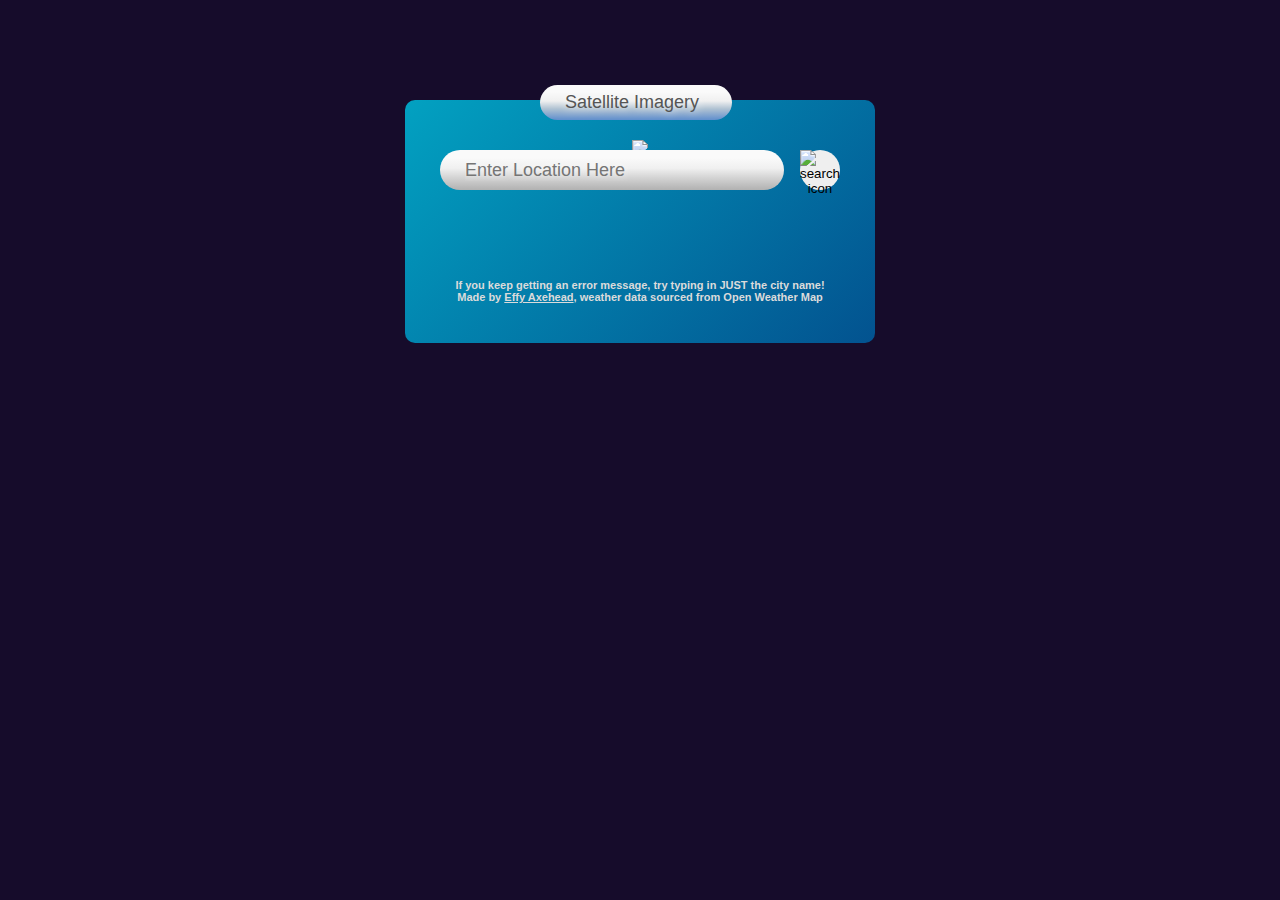
==== index.html @ f11e6026 "Added files via upload" ====
<!DOCTYPE html>
<html lang="en">
<head>
    <meta charset="UTF-8">
    <meta name="viewport" content="width=device-width, initial-scale=1.0">
    <link rel="stylesheet" href="style.css">
    <title>Weather</title>
</head>
<body>
    <div id="test">
    <div id="card">
        <a href="/index.html"><img src="img/logo.png" width="400px" id="logo"></a>
        <div class="radar">
            <a href="/radar.html" style="text-decoration:none">Satellite Imagery</a>
        </div>
        <div class="search">
            <input type="text" placeholder="Enter Location Here" spellcheck="false">
            <button><img src="img/search.png" alt="search icon"></button>
        </div>
        <div class="error">
            <p>Invalid City Name</p>
        </div>
        <div class="weather">
            <h2 class="city">Winchester</h2>
            <img src="img/clear.png" alt="" class="weather-icon">
            <h4 class="desc">foggy</h4>
            <div class="details">
                <div class="column">
                    <div>
            <h1 class="temp">14°F</h1>
        </div>
        </div>
        <div class="column">
            <div>
            <p>Feels Like</p><p class="feels_like">20°F</p>
        </div>
        </div>
        </div>
            <div class="details">
                <div class="column">
                    <div>
                        <p class="humidity">50%</p>
                        <p>Humidity</p>
                    </div>
                </div>
                <div class="column">
                    <div>
                        <p class="wind">15mph</p>
                        <p>Wind Speed</p>
                    </div>
                </div>
            </div>
            
        </div>
        <br><br><br>
        <h3>If you keep getting an error message, try typing in JUST the city name!</h3>
        <h3>Made by <a href="https://github.com/EffyIsOffline">Effy Axehead</a>, weather data sourced from Open Weather Map</h3>
    </div>
    </div>
    <div class="audio-player">
    <audio controls autoplay hidden loop>
        <source src="weather.mp3" type="audio/mpeg">
      Your browser does not support the audio element.
      </audio> 
      </div>
    <script src="script.js"></script>
</body>
</html>
---- style.css ----
*{
    margin: 0;
    padding: 0;
    font-family: 'Futura', sans-serif;
    box-sizing: border-box;
    cursor: url('WiiCursor.cur'), default;	
}
.card {
    max-width: 600px;
    margin: 0 auto;
    padding: 20px;
    text-shadow: #222 3px 3px 2px;
    box-shadow: rgba(149, 157, 165, 0.2) 0px 8px 24px;
}

@media (max-width: 600px) {
    .card {
        padding: 10px;
    }
    .search {
        display: flex;
        flex-direction: row; 
        justify-content: space-between; 
        align-items: center;

    }
    .search input {
        width: calc(100% - 60px); 
        margin-right: 10px;
    }
    .search button {    
        width: 50px; 
        height: 40px;
    }
    .details {
        display: flex;
        flex-direction: column;
    }
    .column {
        display: flex;
        flex-direction: row; 
        justify-content: space-between; 
        align-items: center; 
        margin-bottom: 10px;
    }
}


body{
    background: #160c2b;
    
}
#card{
    width: 90%;
    max-width: 470px;
    background: linear-gradient(135deg,#02a1c1, #03045e);
    color: #fff;
    margin: 100px auto 0;
    border-radius: 10px;
    padding: 40px 35px;
    text-align: center;
    background-size: 200% 200%;

    -webkit-animation: Animation 10s ease infinite;
    -moz-animation: Animation 10s ease infinite;
    animation: Animation 10s ease infinite;
    -webkit-animation: fadein 3s; /* Safari, Chrome and Opera > 12.1 */
       -moz-animation: fadein 3s; /* Firefox < 16 */
        -ms-animation: fadein 3s; /* Internet Explorer */
         -o-animation: fadein 3s; /* Opera < 12.1 */
            animation: fadein 3s;
}

#cardsat{
    width: 90%;
    max-width: 800px;
    background: linear-gradient(135deg,#02a1c1, #03045e);
    color: #fff;
    margin: 100px auto 0;
    border-radius: 10px;
    padding: 40px 35px;
    text-align: center;
    background-size: 200% 200%;

    -webkit-animation: Animation 10s ease infinite;
    -moz-animation: Animation 10s ease infinite;
    animation: Animation 10s ease infinite;
    -webkit-animation: fadein 3s; /* Safari, Chrome and Opera > 12.1 */
       -moz-animation: fadein 3s; /* Firefox < 16 */
        -ms-animation: fadein 3s; /* Internet Explorer */
         -o-animation: fadein 3s; /* Opera < 12.1 */
            animation: fadein 3s;
}

@-webkit-keyframes Animation {
    0%{background-position:10% 0%}
    50%{background-position:91% 100%}
    100%{background-position:10% 0%}
}
@-moz-keyframes Animation {
    0%{background-position:10% 0%}
    50%{background-position:91% 100%}
    100%{background-position:10% 0%}
}
@keyframes Animation { 
    0%{background-position:10% 0%}
    50%{background-position:91% 100%}
    100%{background-position:10% 0%}
}

.logo{
    display: block;
    margin: 0 auto;
    align-items: center;
    z-index: -1;
    -webkit-animation: fadein 3s; /* Safari, Chrome and Opera > 12.1 */
       -moz-animation: fadein 3s; /* Firefox < 16 */
        -ms-animation: fadein 3s; /* Internet Explorer */
         -o-animation: fadein 3s; /* Opera < 12.1 */
            animation: fadein 3s;
}

a { color: inherit;
    cursor: url('wiigrabccw.cur'), default;	 } 

.radar {
        width: 48%;
        left: 25%;
        margin-top: -40px;
        margin-bottom: 30px;
        display: flex;
        align-items: center;
        justify-content: space-between;
        position: relative;
        top: -35px;
        -webkit-animation: fadein 5s; /* Safari, Chrome and Opera > 12.1 */
           -moz-animation: fadein 5s; /* Firefox < 16 */
            -ms-animation: fadein 5s; /* Internet Explorer */
             -o-animation: fadein 5s; /* Opera < 12.1 */
                animation: fadein 5s;
                border: 0;
                outline: 0;
                background: #ebfffc;
                color: #555;
                padding: 10px 25px;
                height: 35px;
                border-radius: 30px;
                flex: 1;
                margin-right: 16px;
                font-size: 18px;
                text-shadow: #fff 0px 0px 10px;
                background:linear-gradient(0.01000000000001deg, rgb(100, 145, 205) 1.92%, 
                rgb(176, 194, 210) 31.91%, 
                rgba(240, 240, 240, 1) 54.33%, 
                rgba(250, 250, 250, 1) 80.52%);
                cursor: url('wiigrabccw.cur'), default;	
}

.radar:hover{
    background:linear-gradient(0.01000000000001deg, rgb(113, 103, 153) 1.92%, 
    rgb(140, 176, 211) 31.91%, 
    rgb(161, 203, 219) 54.33%, 
    rgb(227, 235, 243) 80.52%); 
}

.home {
    width: 100px;
    left: 43%;
    margin-top: -50px;
    margin-bottom: 30px;
    display: flex;
    align-items: center;
    justify-content: space-between;
    position: relative;
    top: -35px;
    -webkit-animation: fadein 5s; /* Safari, Chrome and Opera > 12.1 */
       -moz-animation: fadein 5s; /* Firefox < 16 */
        -ms-animation: fadein 5s; /* Internet Explorer */
         -o-animation: fadein 5s; /* Opera < 12.1 */
            animation: fadein 5s;
            border: 0;
            outline: 0;
            background: #ebfffc;
            color: #555;
            padding: 10px 25px;
            height: 35px;
            border-radius: 30px;
            flex: 1;
            margin-right: 16px;
            font-size: 18px;
            text-shadow: #fff 0px 0px 10px;
            background:linear-gradient(0.01000000000001deg, rgb(100, 145, 205) 1.92%, 
            rgb(176, 194, 210) 31.91%, 
            rgba(240, 240, 240, 1) 54.33%, 
            rgba(250, 250, 250, 1) 80.52%);
            cursor: url('wiigrabccw.cur'), default;	
}

.home:hover{
    background:linear-gradient(0.01000000000001deg, rgb(113, 103, 153) 1.92%, 
    rgb(140, 176, 211) 31.91%, 
    rgb(161, 203, 219) 54.33%, 
    rgb(227, 235, 243) 80.52%); 
}

#satellite {
    position:absolute;
    display: flex;
    margin-top: 80px;
    margin-left: -20px;
    width: 350px;
    height: 350px;
    border-radius: 50%;
    overflow: hidden;
    box-shadow: #222 0px 20px 20px;
    z-index: 4;
    transition: transform .2s; /* Animation */
}

#satellite:hover {
    transform: scale(1.02); /* (150% zoom - Note: if the zoom is too large, it will go outside of the viewport) */
  }

#goeseast {
    margin-top: 30px;
    margin-left: -10px;
    position:absolute;
    display: flex;
    width: 500px;
    border-radius: 5%;
    overflow: hidden;
    box-shadow: #222 1px 5px 7px;
    z-index: 2;
    transition: transform .2s; /* Animation */
}

#goeseast:hover {
    transform: scale(1.02); /* (150% zoom - Note: if the zoom is too large, it will go outside of the viewport) */
  }

#goes2 {
    margin-top: 420px;
    margin-left: 0px;
    position:absolute;
    display: flex;
    width: 450px;
    border-radius: 5%;
    overflow: hidden;
    box-shadow: #222 3px 9px 11px;
    z-index: 3;
    transition: transform .2s; /* Animation */
}

#goes2:hover {
    transform: scale(1.02); /* (150% zoom - Note: if the zoom is too large, it will go outside of the viewport) */
  }

#goes3 {
    margin-top: 150px;
    margin-left: 390px;
    position:absolute;
    display: flex;
    width: 350px;
    border-radius: 5%;
    overflow: hidden;
    box-shadow: #222 2px 7px 10px;
    z-index: 2;
    transition: transform .2s; /* Animation */
}

#goes3:hover {
    transform: scale(1.02); /* (150% zoom - Note: if the zoom is too large, it will go outside of the viewport) */
  }

#imagery {
    margin-top: 720px;
    margin-left: 65px;
    position:absolute;
    display: flex;
    width: 600px;
    border-radius: 5%;
    overflow: hidden;
    box-shadow: #222 0px 20px 20px;
    z-index: 2;
    transition: transform .2s; /* Animation */
}

#imagery:hover {
    transform: scale(1.02); /* (150% zoom - Note: if the zoom is too large, it will go outside of the viewport) */
  }

.search{
    width: 100%;
    display: flex;
    align-items: center;
    justify-content: space-between;
    position: relative;
    top: -35px;
    -webkit-animation: fadein 5s; /* Safari, Chrome and Opera > 12.1 */
       -moz-animation: fadein 5s; /* Firefox < 16 */
        -ms-animation: fadein 5s; /* Internet Explorer */
         -o-animation: fadein 5s; /* Opera < 12.1 */
            animation: fadein 5s;
}
.search input{
    border: 0;
    outline: 0;
    background: #ebfffc;
    color: #555;
    padding: 10px 25px;
    height: 40px;
    border-radius: 30px;
    flex: 1;
    margin-right: 16px;
    font-size: 18px;
    text-shadow: #fff 0px 0px 10px;
    background:linear-gradient(0.01000000000001deg, rgba(179, 179, 179, 1) 1.92%, 
                                                  rgba(213, 213, 213, 1) 31.91%, 
                                                  rgba(240, 240, 240, 1) 54.33%, 
                                                  rgba(250, 250, 250, 1) 80.52%); 
    cursor: url('wiigrabccw.cur'), default;	
  
}

.search input:hover{
    background:linear-gradient(0.01000000000001deg, rgb(172, 172, 172) 1.92%, 
                                                  rgb(185, 185, 185) 31.91%, 
                                                  rgb(225, 225, 225) 54.33%, 
                                                  rgb(237, 237, 237) 80.52%);
}

.search button{
    border: 0;
    outline: 0;
    border-radius: 50%;
    width: 40px;
    height: 40px;
    cursor: pointer;
    cursor: url('wiigrabccw.cur'), default;	
}

.search button:hover{
    background:linear-gradient(0.01000000000001deg, rgb(172, 172, 172) 1.92%, 
                                                  rgb(185, 185, 185) 31.91%, 
                                                  rgb(225, 225, 225) 54.33%, 
                                                  rgb(237, 237, 237) 80.52%);
}
.search button img {
    width: 30px;
    cursor: url('wiigrabccw.cur'), default;	

}
.weather-icon{
    width: 170px;
}
.weather h1{
    font-size: 60px;
    font-weight: 500;
}
.weather h2{
    font-size: 45px;
    font-weight: 400;
    margin-top: -10px;
}
.details{
    display: flex;
    justify-content: space-between;
    align-items: center;
    padding: 0 20px;
    margin-top: 50px;

}
.column{
    display: flex;
    align-items: center;
    text-align: left;
}
.column img{
    width: 40px;
    margin-right: 10px;

}
.humidity, .wind{
    font-size: 28px;
    margin-top: -6px;
    
}

.weather{
    display: none;
}

.error{
    text-align: left;
    margin-left: 10px;
    font-size: 14px;
    margin-top: 10px;
    display: none;
}

.audio-player {
    width: 100px;
    margin: 20px;
    bottom: 0;
    left: 50%;
}

h3 {
    font-family: 'FOT-Rodin Pro', sans-serif;
    font-size: 11px;
    color: #dbdbdb;
    -webkit-animation: fadein 7s; /* Safari, Chrome and Opera > 12.1 */
    -moz-animation: fadein 7s; /* Firefox < 16 */
     -ms-animation: fadein 7s; /* Internet Explorer */
      -o-animation: fadein 7s; /* Opera < 12.1 */
         animation: fadein 7s;
}

h4 {
    font-family: 'Futura';
font-size: 20px;
font-weight: 100;

}


@keyframes fadein {
    from { opacity: 0; }
    to   { opacity: 1; }
}

/* Firefox < 16 */
@-moz-keyframes fadein {
    from { opacity: 0; }
    to   { opacity: 1; }
}

/* Safari, Chrome and Opera > 12.1 */
@-webkit-keyframes fadein {
    from { opacity: 0; }
    to   { opacity: 1; }
}

/* Internet Explorer */
@-ms-keyframes fadein {
    from { opacity: 0; }
    to   { opacity: 1; }
}

/* Opera < 12.1 */
@-o-keyframes fadein {
    from { opacity: 0; }
    to   { opacity: 1; }
}
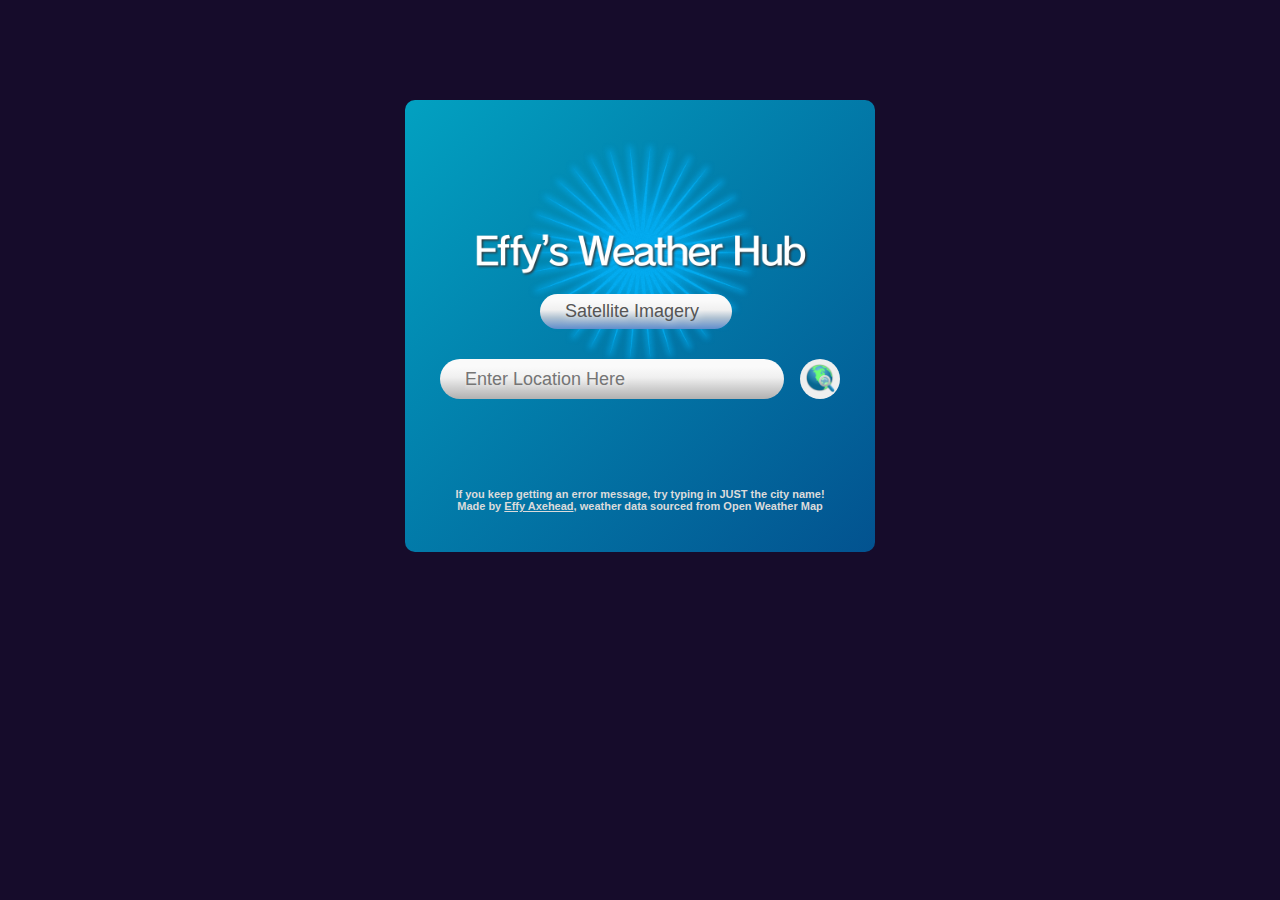
==== commit a28d7d92: "Update index.html" ====
--- a/index.html
+++ b/index.html
@@ -2,9 +2,13 @@
 <html lang="en">
 <head>
     <meta charset="UTF-8">
+    <meta name="description" content="An open source weather app inpsired by the Wii's Forecast Channel. Created by Effy Axehead">
+    <meta name="keywords" content="wii, forecast channel, weather, open weather map">
+    <meta name="author" content="Effy Axehead">
     <meta name="viewport" content="width=device-width, initial-scale=1.0">
     <link rel="stylesheet" href="style.css">
-    <title>Weather</title>
+    <link rel="icon" type="image/x-icon" href="/img/favi.png">
+    <title>Effy's Weather Hub</title>
 </head>
 <body>
     <div id="test">
@@ -65,4 +69,4 @@
       </div>
     <script src="script.js"></script>
 </body>
-</html>+</html>
